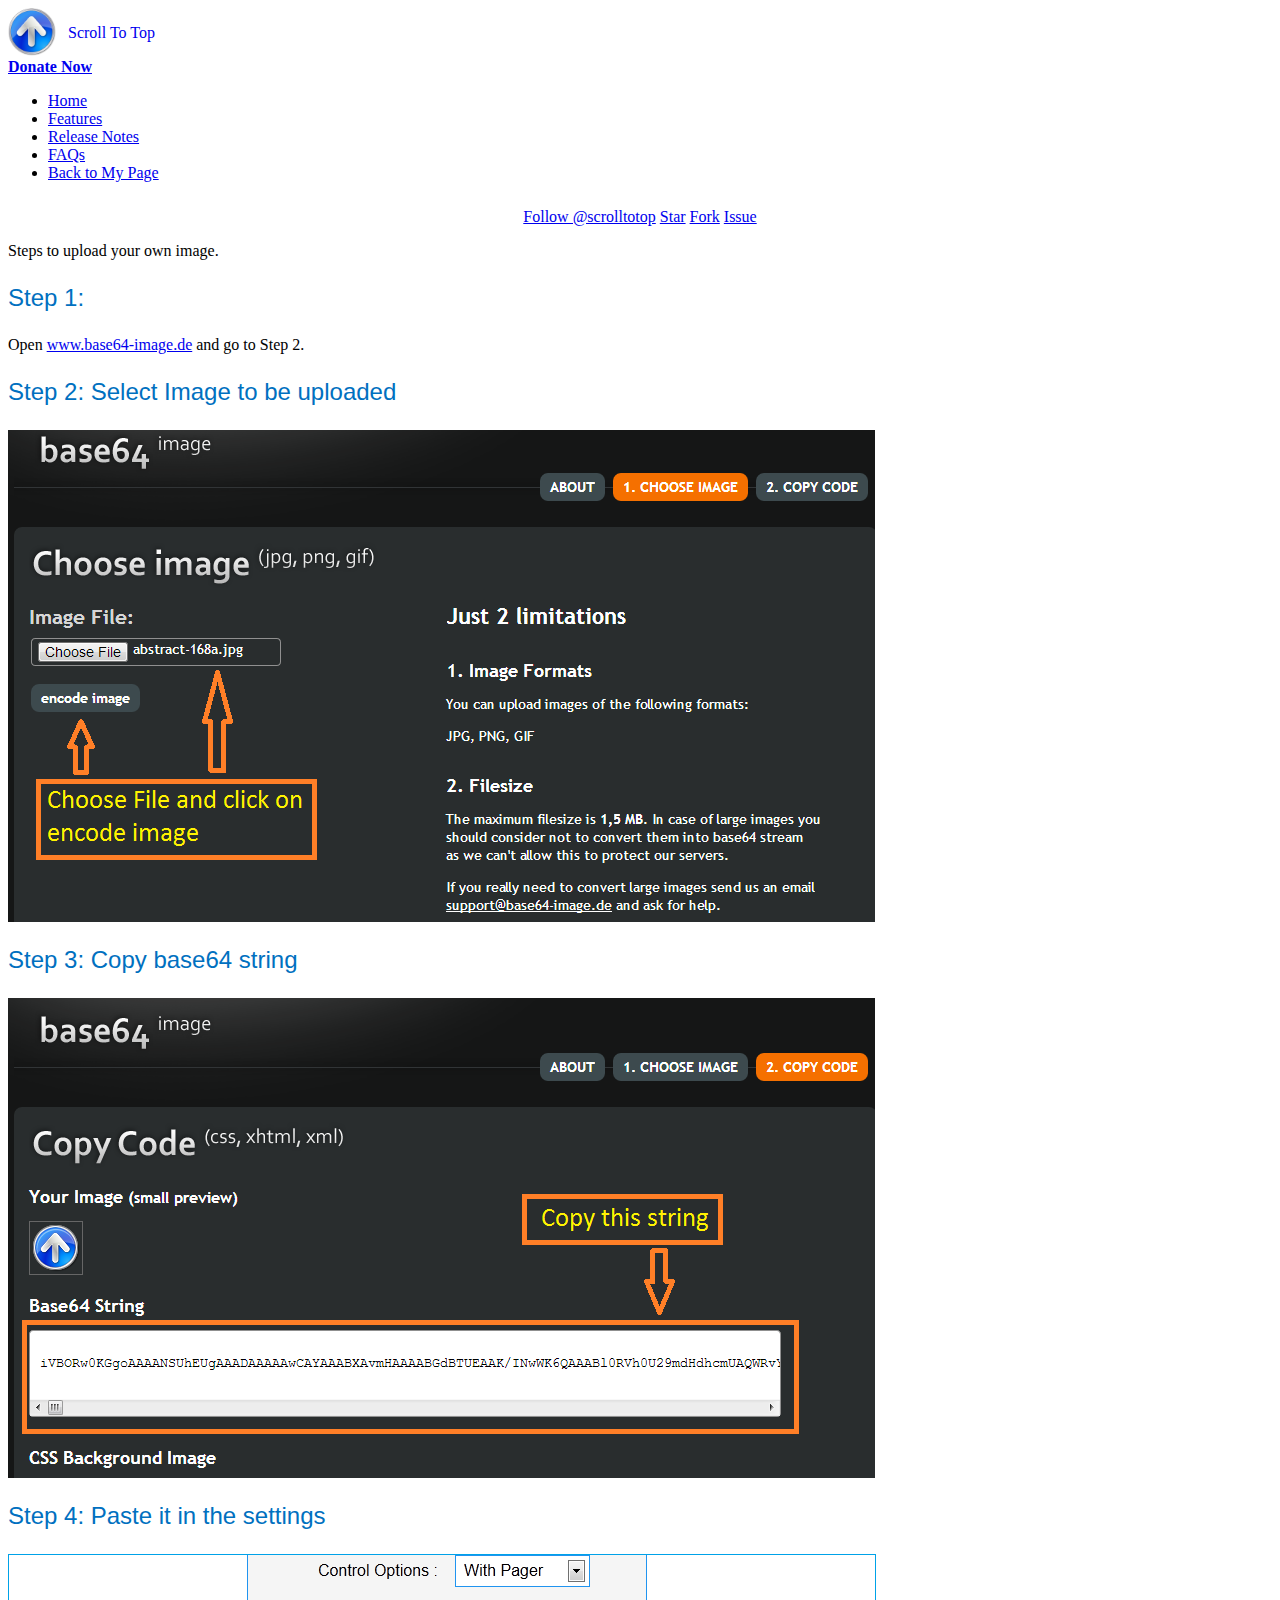
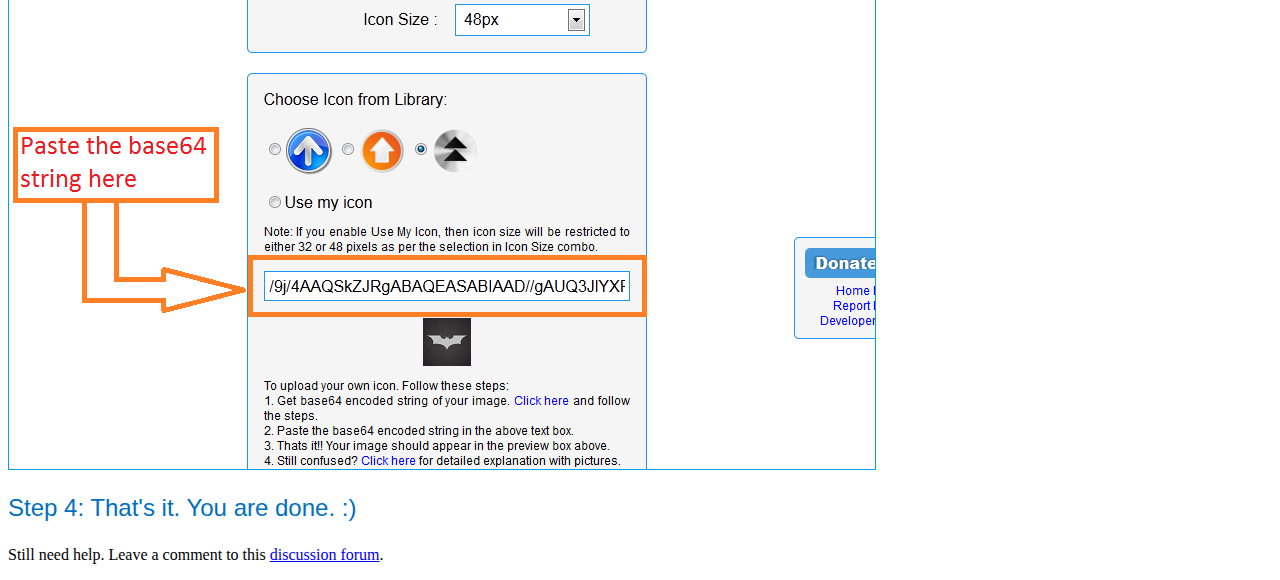
==== base64help.html @ 800282ff "initial commit" ====
<!DOCTYPE HTML PUBLIC "-//W3C//DTD HTML 4.01 Transitional//EN"
"http://www.w3.org/TR/html4/loose.dtd">
<html>
	<head>
		<meta http-equiv="Content-Type" content="text/html; charset=iso-8859-1">
		<meta name="viewport" content="width=device-width, initial-scale=1.0">
		<title>Base64 Help - Scroll To Top</title>
		<link rel="shortcut icon" type="image/png" href="res/pratikabu-stt-128.png">
		<link rel="stylesheet" href="//pratikabu.comres/stylesheet.css">
		<link rel="stylesheet" href="res/stt.css">
		<link rel="stylesheet" href="res/base64.css">
		
		<script type="text/javascript">

			var _gaq = _gaq || [];
			_gaq.push(['_setAccount', 'UA-10242165-14']);
			_gaq.push(['_trackPageview']);

			(function() {
			var ga = document.createElement('script'); ga.type = 'text/javascript'; ga.async = true;
			ga.src = ('https:' == document.location.protocol ? 'https://ssl' : 'http://www') + '.google-analytics.com/ga.js';
			var s = document.getElementsByTagName('script')[0]; s.parentNode.insertBefore(ga, s);
			})();

		</script>
		
		<!-- Place this tag in your head or just before your close body tag. -->
		<script async defer src="https://buttons.github.io/buttons.js"></script>
	</head>
	
	<body class="zeroMargin">
		<div class="mainwidth">
			<div id="headerDiv" class="headerSlot">
				<div>
					<div>
						<div class="contentHeader-div"><a href="./" title="Home Page"><span class="contentHeader mainHeaderIcon">Scroll To Top</span></a></div>
						<div class="documentContent donate-div">
							<a id="donateButton" title="Scroll To Top is free software, if you like it you can support its progress." href="donate.html"><b>Donate Now</b></a><br/>
						</div>
						<div style="clear: both;"></div>
					</div>
					<div class="headerMenuDiv"><ul>
						<li><a class="menuLink" href="./">Home</a></li>
						<li><a class="menuLink" href="features.html">Features</a></li>
						<li><a class="menuLink" href="release.html">Release Notes</a></li>
						<li><a class="menuLink" href="faqs.html">FAQs</a></li>
						<li><a class="menuLink" href="//pratikabu.com">Back to My Page</a></li>
					</ul></div>
				</div>
			</div>
			<div id="mainDiv" align="center" class="mainContent" style="padding-top: 10px;">
				<div align="center">
					<div align="center">
						<a href="https://twitter.com/scrolltotop" class="twitter-follow-button" data-show-screen-name="false" data-show-count="false">Follow @scrolltotop</a><script async src="https://platform.twitter.com/widgets.js" charset="utf-8"></script>
						<a class="github-button" href="https://github.com/pratikabu/scrolltotop" data-icon="octicon-star" aria-label="Star pratikabu/scrolltotop on GitHub">Star</a>
						<a class="github-button" href="https://github.com/pratikabu/scrolltotop/fork" data-icon="octicon-repo-forked" aria-label="Fork pratikabu/scrolltotop on GitHub">Fork</a>
						<a class="github-button" href="https://github.com/pratikabu/scrolltotop/issues" data-icon="octicon-issue-opened" aria-label="Issue pratikabu/scrolltotop on GitHub">Issue</a>
					</div>
			
					<p align="justify" class="documentContent">Steps to upload your own image.</p>
					<p align="justify" class="documentContent stepHeader">Step 1:</p>
					<p align="justify" class="documentContent">Open <a target="_blank" href="http://www.base64-image.de/step-1.php">www.base64-image.de</a> and go to Step 2.</p>
					
					<p align="justify" class="documentContent stepHeader">Step 2: Select Image to be uploaded</p>
					<p align="justify" class="documentContent"><img src="res/base64/step1.png" /></p>
					
					<p align="justify" class="documentContent stepHeader">Step 3: Copy base64 string</p>
					<p align="justify" class="documentContent"><img src="res/base64/step2.png" /></p>
					
					<p align="justify" class="documentContent stepHeader">Step 4: Paste it in the settings</p>
					<p align="justify" class="documentContent"><img src="res/base64/step3.png" /></p>
					
					<p align="justify" class="documentContent stepHeader">Step 4: That's it. You are done. :)</p>
					<p align="justify" class="documentContent">Still need help. Leave a comment to this <a href="http://pratikabu.blogspot.com/2012/11/uploading-your-own-image-in-scroll-to.html">discussion forum</a>.</p>
					
				</div>
			</div>
		</div>
	</body>
</html>
---- res/stt.css ----
.mainHeaderIcon {
	text-align: left;
	background: url(pratikabu-stt-128.png) no-repeat;
	text-indent: 60px;
	display: inline-block;
	line-height: 50px;
	background-size: 48px 48px;
}
---- res/base64.css ----
.stepHeader {
	font-family: Arial, Helvetica, sans-serif;
	font-size: 24px;
	color: #0070C0;
}
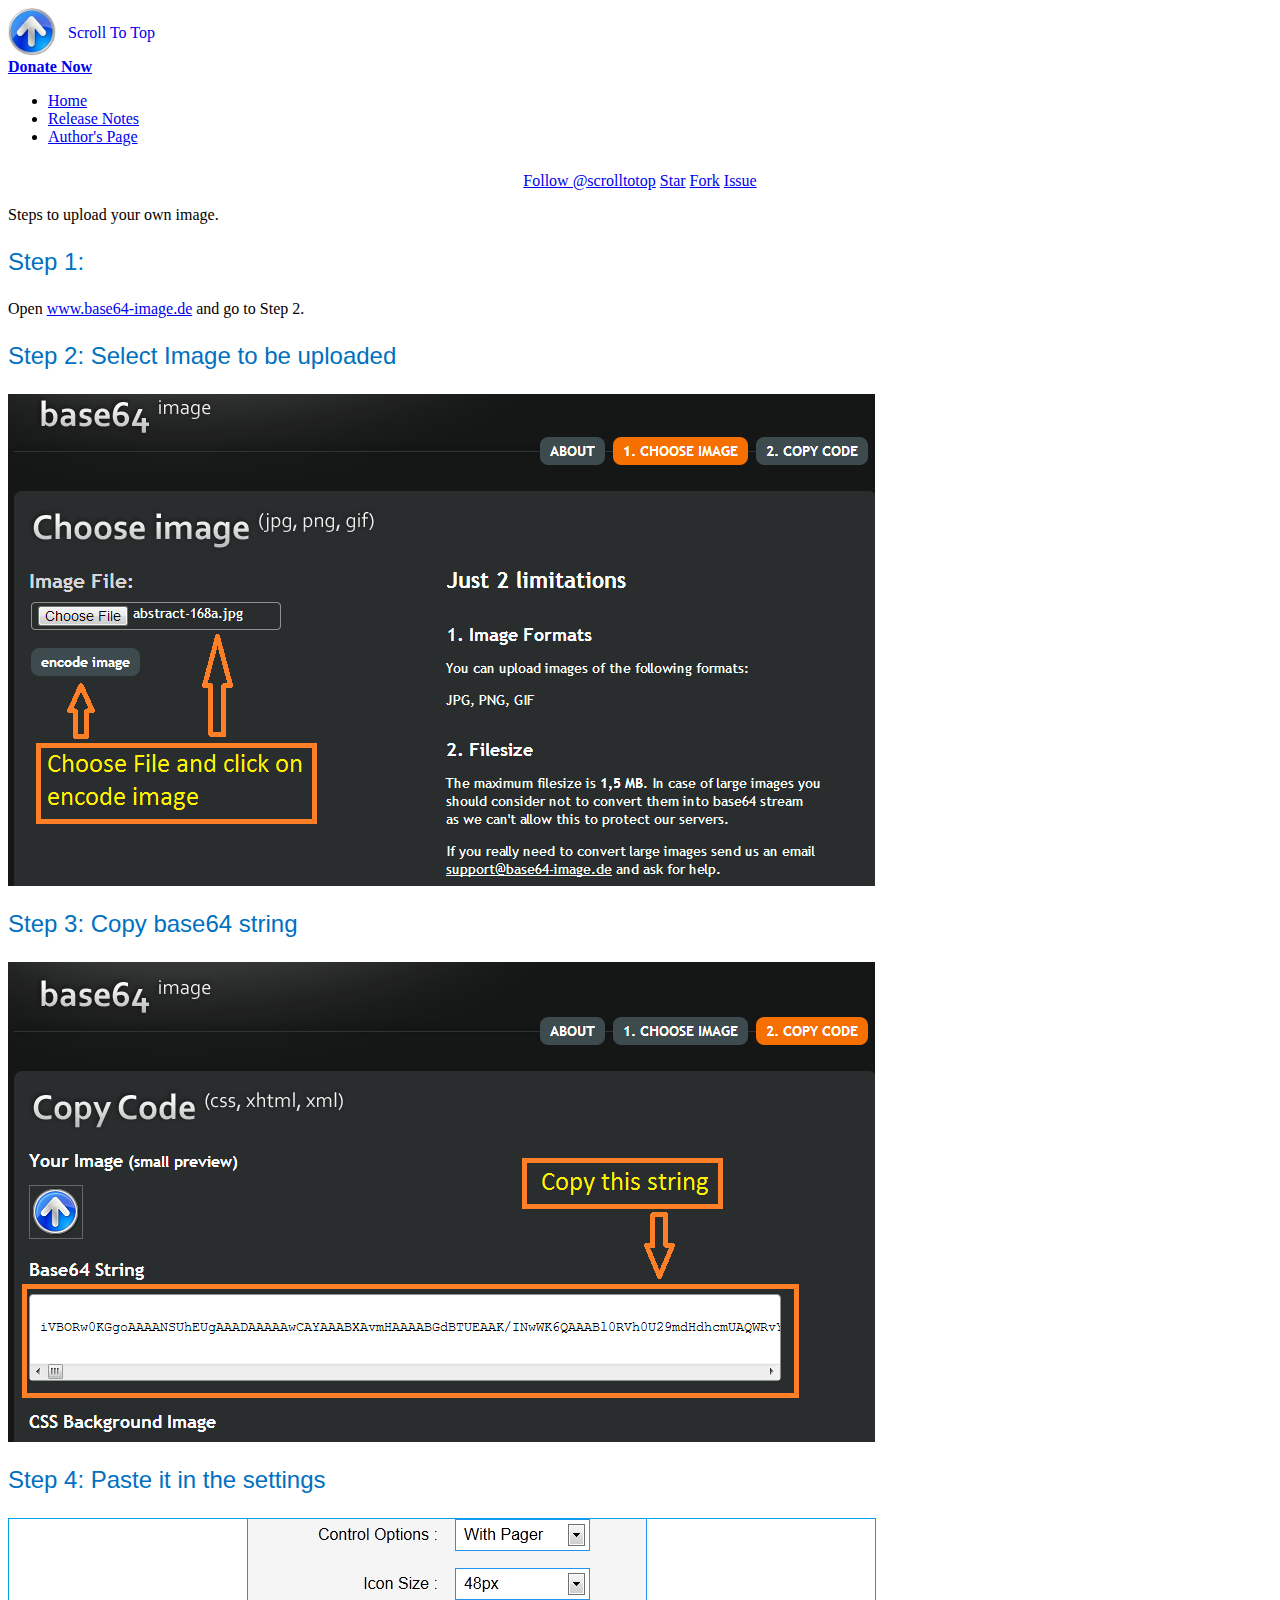
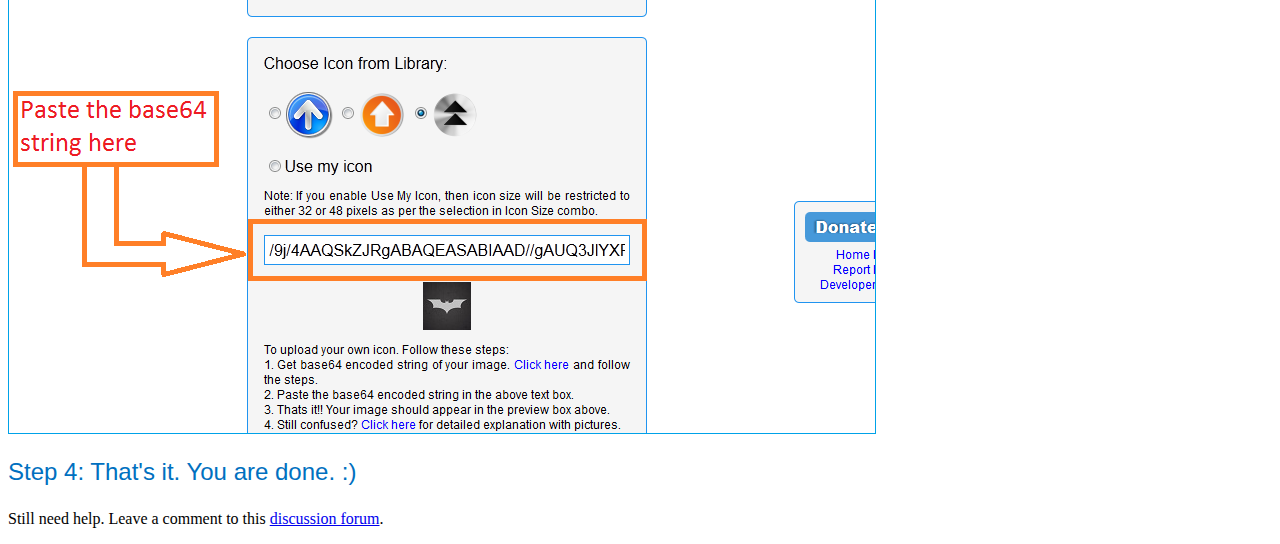
==== commit 7b9ee10d: "making changes for base64 page" ====
--- a/base64help.html
+++ b/base64help.html
@@ -6,7 +6,7 @@
 		<meta name="viewport" content="width=device-width, initial-scale=1.0">
 		<title>Base64 Help - Scroll To Top</title>
 		<link rel="shortcut icon" type="image/png" href="res/pratikabu-stt-128.png">
-		<link rel="stylesheet" href="//pratikabu.comres/stylesheet.css">
+		<link rel="stylesheet" href="https://pratikabu.com/res/stylesheet.css">
 		<link rel="stylesheet" href="res/stt.css">
 		<link rel="stylesheet" href="res/base64.css">
 		
@@ -41,10 +41,8 @@
 					</div>
 					<div class="headerMenuDiv"><ul>
 						<li><a class="menuLink" href="./">Home</a></li>
-						<li><a class="menuLink" href="features.html">Features</a></li>
-						<li><a class="menuLink" href="release.html">Release Notes</a></li>
-						<li><a class="menuLink" href="faqs.html">FAQs</a></li>
-						<li><a class="menuLink" href="//pratikabu.com">Back to My Page</a></li>
+						<li><a class="menuLink" href="release">Release Notes</a></li>
+						<li><a class="menuLink" href="https://pratikabu.com">Author&#39;s Page</a></li>
 					</ul></div>
 				</div>
 			</div>
@@ -59,7 +57,7 @@
 			
 					<p align="justify" class="documentContent">Steps to upload your own image.</p>
 					<p align="justify" class="documentContent stepHeader">Step 1:</p>
-					<p align="justify" class="documentContent">Open <a target="_blank" href="http://www.base64-image.de/step-1.php">www.base64-image.de</a> and go to Step 2.</p>
+					<p align="justify" class="documentContent">Open <a target="_blank" href="https://www.base64-image.de">www.base64-image.de</a> and go to Step 2.</p>
 					
 					<p align="justify" class="documentContent stepHeader">Step 2: Select Image to be uploaded</p>
 					<p align="justify" class="documentContent"><img src="res/base64/step1.png" /></p>
@@ -71,7 +69,7 @@
 					<p align="justify" class="documentContent"><img src="res/base64/step3.png" /></p>
 					
 					<p align="justify" class="documentContent stepHeader">Step 4: That's it. You are done. :)</p>
-					<p align="justify" class="documentContent">Still need help. Leave a comment to this <a href="http://pratikabu.blogspot.com/2012/11/uploading-your-own-image-in-scroll-to.html">discussion forum</a>.</p>
+					<p align="justify" class="documentContent">Still need help. Leave a comment to this <a href="https://blog.pratikabu.com/2012/11/uploading-your-own-image-in-scroll-to.html">discussion forum</a>.</p>
 					
 				</div>
 			</div>
